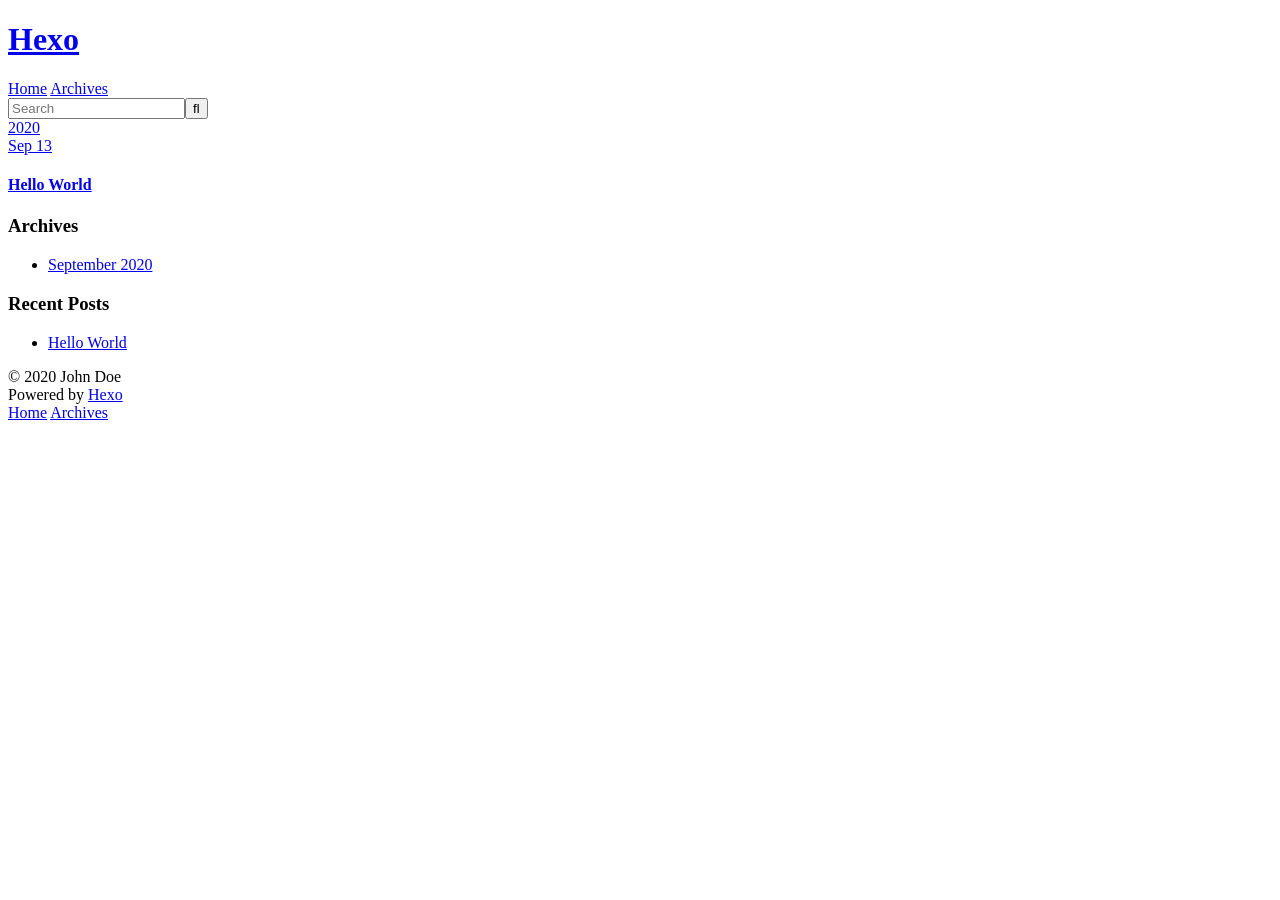
==== archives/index.html @ 61458137 "Site updated: 2020-09-13 05:46:58" ====
<!DOCTYPE html>
<html>
<head>
  <meta charset="utf-8">
  

  
  <title>Archives | Hexo</title>
  <meta name="viewport" content="width=device-width, initial-scale=1, maximum-scale=1">
  <meta property="og:type" content="website">
<meta property="og:title" content="Hexo">
<meta property="og:url" content="http://example.com/archives/index.html">
<meta property="og:site_name" content="Hexo">
<meta property="og:locale" content="en_US">
<meta property="article:author" content="John Doe">
<meta name="twitter:card" content="summary">
  
    <link rel="alternate" href="/atom.xml" title="Hexo" type="application/atom+xml">
  
  
    <link rel="icon" href="/favicon.png">
  
  
    <link href="//fonts.googleapis.com/css?family=Source+Code+Pro" rel="stylesheet" type="text/css">
  
  
<link rel="stylesheet" href="/css/style.css">

<meta name="generator" content="Hexo 5.1.1"></head>

<body>
  <div id="container">
    <div id="wrap">
      <header id="header">
  <div id="banner"></div>
  <div id="header-outer" class="outer">
    <div id="header-title" class="inner">
      <h1 id="logo-wrap">
        <a href="/" id="logo">Hexo</a>
      </h1>
      
    </div>
    <div id="header-inner" class="inner">
      <nav id="main-nav">
        <a id="main-nav-toggle" class="nav-icon"></a>
        
          <a class="main-nav-link" href="/">Home</a>
        
          <a class="main-nav-link" href="/archives">Archives</a>
        
      </nav>
      <nav id="sub-nav">
        
          <a id="nav-rss-link" class="nav-icon" href="/atom.xml" title="RSS Feed"></a>
        
        <a id="nav-search-btn" class="nav-icon" title="Search"></a>
      </nav>
      <div id="search-form-wrap">
        <form action="//google.com/search" method="get" accept-charset="UTF-8" class="search-form"><input type="search" name="q" class="search-form-input" placeholder="Search"><button type="submit" class="search-form-submit">&#xF002;</button><input type="hidden" name="sitesearch" value="http://example.com"></form>
      </div>
    </div>
  </div>
</header>
      <div class="outer">
        <section id="main">
  
  
    
    
      
      
      <section class="archives-wrap">
        <div class="archive-year-wrap">
          <a href="/archives/2020" class="archive-year">2020</a>
        </div>
        <div class="archives">
    
    <article class="archive-article archive-type-post">
  <div class="archive-article-inner">
    <header class="archive-article-header">
      <a href="/2020/09/13/hello-world/" class="archive-article-date">
  <time datetime="2020-09-12T21:19:40.172Z" itemprop="datePublished">Sep 13</time>
</a>
      
  
    <h1 itemprop="name">
      <a class="archive-article-title" href="/2020/09/13/hello-world/">Hello World</a>
    </h1>
  

    </header>
  </div>
</article>
  
  
    </div></section>
  


</section>
        
          <aside id="sidebar">
  
    

  
    

  
    
  
    
  <div class="widget-wrap">
    <h3 class="widget-title">Archives</h3>
    <div class="widget">
      <ul class="archive-list"><li class="archive-list-item"><a class="archive-list-link" href="/archives/2020/09/">September 2020</a></li></ul>
    </div>
  </div>


  
    
  <div class="widget-wrap">
    <h3 class="widget-title">Recent Posts</h3>
    <div class="widget">
      <ul>
        
          <li>
            <a href="/2020/09/13/hello-world/">Hello World</a>
          </li>
        
      </ul>
    </div>
  </div>

  
</aside>
        
      </div>
      <footer id="footer">
  
  <div class="outer">
    <div id="footer-info" class="inner">
      &copy; 2020 John Doe<br>
      Powered by <a href="http://hexo.io/" target="_blank">Hexo</a>
    </div>
  </div>
</footer>
    </div>
    <nav id="mobile-nav">
  
    <a href="/" class="mobile-nav-link">Home</a>
  
    <a href="/archives" class="mobile-nav-link">Archives</a>
  
</nav>
    

<script src="//ajax.googleapis.com/ajax/libs/jquery/2.0.3/jquery.min.js"></script>


  
<link rel="stylesheet" href="/fancybox/jquery.fancybox.css">

  
<script src="/fancybox/jquery.fancybox.pack.js"></script>




<script src="/js/script.js"></script>




  </div>
</body>
</html>
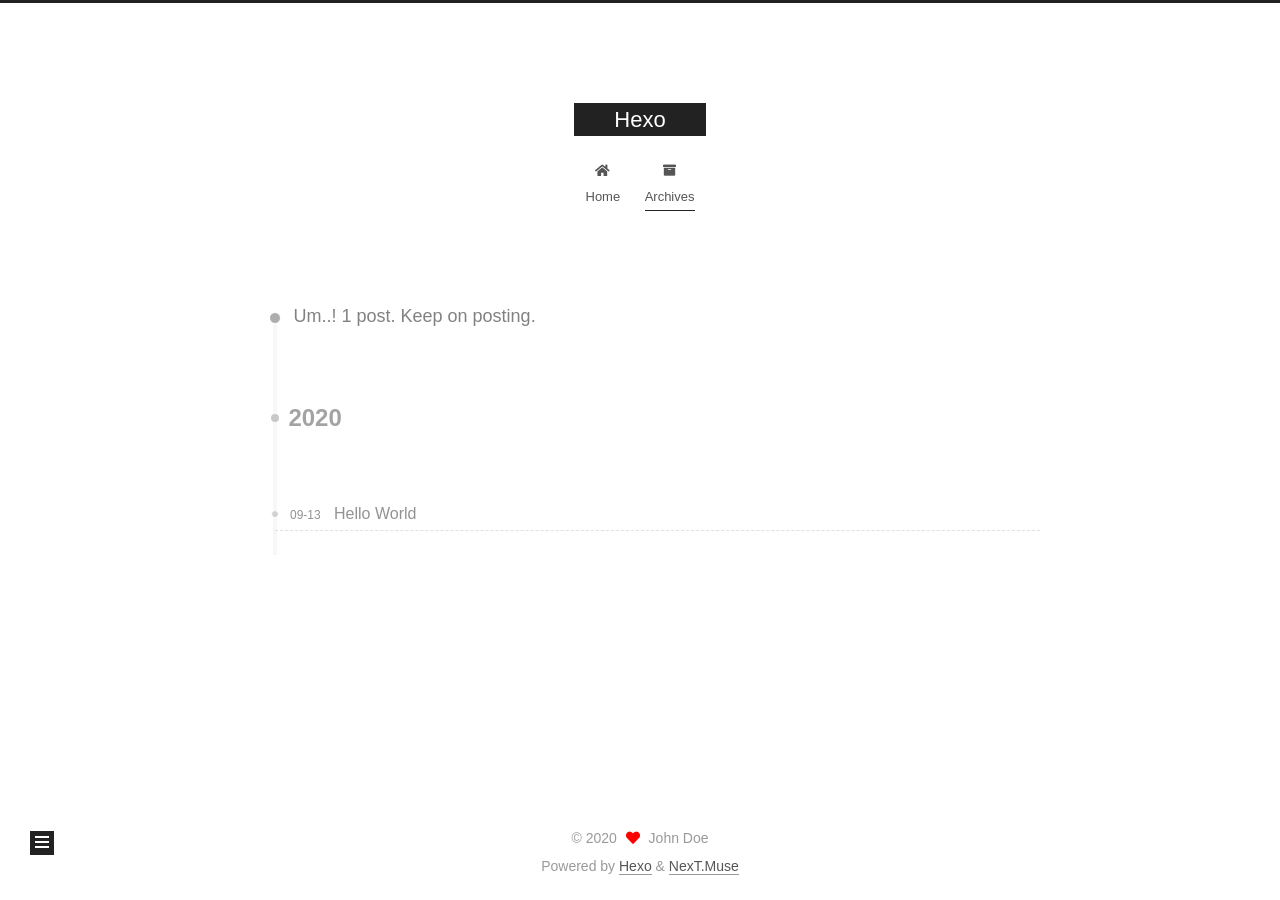
==== commit 4b98bbe3: "Site updated: 2020-09-13 05:57:45" ====
--- a/archives/index.html
+++ b/archives/index.html
@@ -1,178 +1,340 @@
 <!DOCTYPE html>
-<html>
+<html lang="zh-tw">
 <head>
-  <meta charset="utf-8">
-  
-
-  
-  <title>Archives | Hexo</title>
-  <meta name="viewport" content="width=device-width, initial-scale=1, maximum-scale=1">
+  <meta charset="UTF-8">
+<meta name="viewport" content="width=device-width, initial-scale=1, maximum-scale=2">
+<meta name="theme-color" content="#222">
+<meta name="generator" content="Hexo 5.1.1">
+  <link rel="apple-touch-icon" sizes="180x180" href="/images/apple-touch-icon-next.png">
+  <link rel="icon" type="image/png" sizes="32x32" href="/images/favicon-32x32-next.png">
+  <link rel="icon" type="image/png" sizes="16x16" href="/images/favicon-16x16-next.png">
+  <link rel="mask-icon" href="/images/logo.svg" color="#222">
+
+<link rel="stylesheet" href="/css/main.css">
+
+
+<link rel="stylesheet" href="/lib/font-awesome/css/all.min.css">
+
+<script id="hexo-configurations">
+    var NexT = window.NexT || {};
+    var CONFIG = {"hostname":"example.com","root":"/","scheme":"Muse","version":"7.8.0","exturl":false,"sidebar":{"position":"left","display":"post","padding":18,"offset":12,"onmobile":false},"copycode":{"enable":false,"show_result":false,"style":null},"back2top":{"enable":true,"sidebar":false,"scrollpercent":false},"bookmark":{"enable":false,"color":"#222","save":"auto"},"fancybox":false,"mediumzoom":false,"lazyload":false,"pangu":false,"comments":{"style":"tabs","active":null,"storage":true,"lazyload":false,"nav":null},"algolia":{"hits":{"per_page":10},"labels":{"input_placeholder":"Search for Posts","hits_empty":"We didn't find any results for the search: ${query}","hits_stats":"${hits} results found in ${time} ms"}},"localsearch":{"enable":false,"trigger":"auto","top_n_per_article":1,"unescape":false,"preload":false},"motion":{"enable":true,"async":false,"transition":{"post_block":"fadeIn","post_header":"slideDownIn","post_body":"slideDownIn","coll_header":"slideLeftIn","sidebar":"slideUpIn"}}};
+  </script>
+
   <meta property="og:type" content="website">
 <meta property="og:title" content="Hexo">
 <meta property="og:url" content="http://example.com/archives/index.html">
 <meta property="og:site_name" content="Hexo">
-<meta property="og:locale" content="en_US">
+<meta property="og:locale" content="zh_TW">
 <meta property="article:author" content="John Doe">
 <meta name="twitter:card" content="summary">
-  
-    <link rel="alternate" href="/atom.xml" title="Hexo" type="application/atom+xml">
-  
-  
-    <link rel="icon" href="/favicon.png">
-  
-  
-    <link href="//fonts.googleapis.com/css?family=Source+Code+Pro" rel="stylesheet" type="text/css">
-  
-  
-<link rel="stylesheet" href="/css/style.css">
-
-<meta name="generator" content="Hexo 5.1.1"></head>
-
-<body>
-  <div id="container">
-    <div id="wrap">
-      <header id="header">
-  <div id="banner"></div>
-  <div id="header-outer" class="outer">
-    <div id="header-title" class="inner">
-      <h1 id="logo-wrap">
-        <a href="/" id="logo">Hexo</a>
-      </h1>
+
+<link rel="canonical" href="http://example.com/archives/">
+
+
+<script id="page-configurations">
+  // https://hexo.io/docs/variables.html
+  CONFIG.page = {
+    sidebar: "",
+    isHome : false,
+    isPost : false,
+    lang   : 'zh-tw'
+  };
+</script>
+
+  <title>Archive | Hexo</title>
+  
+
+
+
+
+
+
+  <noscript>
+  <style>
+  .use-motion .brand,
+  .use-motion .menu-item,
+  .sidebar-inner,
+  .use-motion .post-block,
+  .use-motion .pagination,
+  .use-motion .comments,
+  .use-motion .post-header,
+  .use-motion .post-body,
+  .use-motion .collection-header { opacity: initial; }
+
+  .use-motion .site-title,
+  .use-motion .site-subtitle {
+    opacity: initial;
+    top: initial;
+  }
+
+  .use-motion .logo-line-before i { left: initial; }
+  .use-motion .logo-line-after i { right: initial; }
+  </style>
+</noscript>
+
+</head>
+
+<body itemscope itemtype="http://schema.org/WebPage">
+  <div class="container use-motion">
+    <div class="headband"></div>
+
+    <header class="header" itemscope itemtype="http://schema.org/WPHeader">
+      <div class="header-inner"><div class="site-brand-container">
+  <div class="site-nav-toggle">
+    <div class="toggle" aria-label="Toggle navigation bar">
+      <span class="toggle-line toggle-line-first"></span>
+      <span class="toggle-line toggle-line-middle"></span>
+      <span class="toggle-line toggle-line-last"></span>
+    </div>
+  </div>
+
+  <div class="site-meta">
+
+    <a href="/" class="brand" rel="start">
+      <span class="logo-line-before"><i></i></span>
+      <h1 class="site-title">Hexo</h1>
+      <span class="logo-line-after"><i></i></span>
+    </a>
+  </div>
+
+  <div class="site-nav-right">
+    <div class="toggle popup-trigger">
+    </div>
+  </div>
+</div>
+
+
+
+
+<nav class="site-nav">
+  <ul id="menu" class="main-menu menu">
+        <li class="menu-item menu-item-home">
+
+    <a href="/" rel="section"><i class="fa fa-home fa-fw"></i>Home</a>
+
+  </li>
+        <li class="menu-item menu-item-archives">
+
+    <a href="/archives/" rel="section"><i class="fa fa-archive fa-fw"></i>Archives</a>
+
+  </li>
+  </ul>
+</nav>
+
+
+
+
+</div>
+    </header>
+
+    
+  <div class="back-to-top">
+    <i class="fa fa-arrow-up"></i>
+    <span>0%</span>
+  </div>
+
+
+    <main class="main">
+      <div class="main-inner">
+        <div class="content-wrap">
+          
+
+          <div class="content archive">
+            
+
+  
+  
+  
+  <div class="post-block">
+    <div class="posts-collapse">
+      <div class="collection-title">
+        <span class="collection-header">Um..! 1 post. Keep on posting.</span>
+      </div>
+
       
-    </div>
-    <div id="header-inner" class="inner">
-      <nav id="main-nav">
-        <a id="main-nav-toggle" class="nav-icon"></a>
+    <div class="collection-year">
+      <span class="collection-header">2020</span>
+    </div>
+
+  <article itemscope itemtype="http://schema.org/Article">
+    <header class="post-header">
+
+      <div class="post-meta">
+        <time itemprop="dateCreated"
+              datetime="2020-09-13T05:19:40+08:00"
+              content="2020-09-13">
+          09-13
+        </time>
+      </div>
+
+      <div class="post-title">
+          <a class="post-title-link" href="/2020/09/13/hello-world/" itemprop="url">
+            <span itemprop="name">Hello World</span>
+          </a>
+      </div>
+
+    </header>
+  </article>
+
+
+    </div>
+  </div>
+  
+  
+  
+
+  
+
+
+
+          </div>
+          
+
+<script>
+  window.addEventListener('tabs:register', () => {
+    let { activeClass } = CONFIG.comments;
+    if (CONFIG.comments.storage) {
+      activeClass = localStorage.getItem('comments_active') || activeClass;
+    }
+    if (activeClass) {
+      let activeTab = document.querySelector(`a[href="#comment-${activeClass}"]`);
+      if (activeTab) {
+        activeTab.click();
+      }
+    }
+  });
+  if (CONFIG.comments.storage) {
+    window.addEventListener('tabs:click', event => {
+      if (!event.target.matches('.tabs-comment .tab-content .tab-pane')) return;
+      let commentClass = event.target.classList[1];
+      localStorage.setItem('comments_active', commentClass);
+    });
+  }
+</script>
+
+        </div>
+          
+  
+  <div class="toggle sidebar-toggle">
+    <span class="toggle-line toggle-line-first"></span>
+    <span class="toggle-line toggle-line-middle"></span>
+    <span class="toggle-line toggle-line-last"></span>
+  </div>
+
+  <aside class="sidebar">
+    <div class="sidebar-inner">
+
+      <ul class="sidebar-nav motion-element">
+        <li class="sidebar-nav-toc">
+          Table of Contents
+        </li>
+        <li class="sidebar-nav-overview">
+          Overview
+        </li>
+      </ul>
+
+      <!--noindex-->
+      <div class="post-toc-wrap sidebar-panel">
+      </div>
+      <!--/noindex-->
+
+      <div class="site-overview-wrap sidebar-panel">
+        <div class="site-author motion-element" itemprop="author" itemscope itemtype="http://schema.org/Person">
+  <p class="site-author-name" itemprop="name">John Doe</p>
+  <div class="site-description" itemprop="description"></div>
+</div>
+<div class="site-state-wrap motion-element">
+  <nav class="site-state">
+      <div class="site-state-item site-state-posts">
+          <a href="/archives/">
         
-          <a class="main-nav-link" href="/">Home</a>
+          <span class="site-state-item-count">1</span>
+          <span class="site-state-item-name">posts</span>
+        </a>
+      </div>
+  </nav>
+</div>
+
+
+
+      </div>
+
+    </div>
+  </aside>
+  <div id="sidebar-dimmer"></div>
+
+
+      </div>
+    </main>
+
+    <footer class="footer">
+      <div class="footer-inner">
         
-          <a class="main-nav-link" href="/archives">Archives</a>
+
         
-      </nav>
-      <nav id="sub-nav">
+
+<div class="copyright">
+  
+  &copy; 
+  <span itemprop="copyrightYear">2020</span>
+  <span class="with-love">
+    <i class="fa fa-heart"></i>
+  </span>
+  <span class="author" itemprop="copyrightHolder">John Doe</span>
+</div>
+  <div class="powered-by">Powered by <a href="https://hexo.io/" class="theme-link" rel="noopener" target="_blank">Hexo</a> & <a href="https://muse.theme-next.org/" class="theme-link" rel="noopener" target="_blank">NexT.Muse</a>
+  </div>
+
         
-          <a id="nav-rss-link" class="nav-icon" href="/atom.xml" title="RSS Feed"></a>
-        
-        <a id="nav-search-btn" class="nav-icon" title="Search"></a>
-      </nav>
-      <div id="search-form-wrap">
-        <form action="//google.com/search" method="get" accept-charset="UTF-8" class="search-form"><input type="search" name="q" class="search-form-input" placeholder="Search"><button type="submit" class="search-form-submit">&#xF002;</button><input type="hidden" name="sitesearch" value="http://example.com"></form>
-      </div>
-    </div>
-  </div>
-</header>
-      <div class="outer">
-        <section id="main">
-  
-  
-    
-    
-      
-      
-      <section class="archives-wrap">
-        <div class="archive-year-wrap">
-          <a href="/archives/2020" class="archive-year">2020</a>
-        </div>
-        <div class="archives">
-    
-    <article class="archive-article archive-type-post">
-  <div class="archive-article-inner">
-    <header class="archive-article-header">
-      <a href="/2020/09/13/hello-world/" class="archive-article-date">
-  <time datetime="2020-09-12T21:19:40.172Z" itemprop="datePublished">Sep 13</time>
-</a>
-      
-  
-    <h1 itemprop="name">
-      <a class="archive-article-title" href="/2020/09/13/hello-world/">Hello World</a>
-    </h1>
-  
-
-    </header>
-  </div>
-</article>
-  
-  
-    </div></section>
-  
-
-
-</section>
-        
-          <aside id="sidebar">
-  
-    
-
-  
-    
-
-  
-    
-  
-    
-  <div class="widget-wrap">
-    <h3 class="widget-title">Archives</h3>
-    <div class="widget">
-      <ul class="archive-list"><li class="archive-list-item"><a class="archive-list-link" href="/archives/2020/09/">September 2020</a></li></ul>
-    </div>
-  </div>
-
-
-  
-    
-  <div class="widget-wrap">
-    <h3 class="widget-title">Recent Posts</h3>
-    <div class="widget">
-      <ul>
-        
-          <li>
-            <a href="/2020/09/13/hello-world/">Hello World</a>
-          </li>
-        
-      </ul>
-    </div>
-  </div>
-
-  
-</aside>
-        
-      </div>
-      <footer id="footer">
-  
-  <div class="outer">
-    <div id="footer-info" class="inner">
-      &copy; 2020 John Doe<br>
-      Powered by <a href="http://hexo.io/" target="_blank">Hexo</a>
-    </div>
-  </div>
-</footer>
-    </div>
-    <nav id="mobile-nav">
-  
-    <a href="/" class="mobile-nav-link">Home</a>
-  
-    <a href="/archives" class="mobile-nav-link">Archives</a>
-  
-</nav>
-    
-
-<script src="//ajax.googleapis.com/ajax/libs/jquery/2.0.3/jquery.min.js"></script>
-
-
-  
-<link rel="stylesheet" href="/fancybox/jquery.fancybox.css">
-
-  
-<script src="/fancybox/jquery.fancybox.pack.js"></script>
-
-
-
-
-<script src="/js/script.js"></script>
-
-
-
-
-  </div>
+
+
+
+
+
+
+
+
+      </div>
+    </footer>
+  </div>
+
+  
+  <script src="/lib/anime.min.js"></script>
+  <script src="/lib/velocity/velocity.min.js"></script>
+  <script src="/lib/velocity/velocity.ui.min.js"></script>
+
+<script src="/js/utils.js"></script>
+
+<script src="/js/motion.js"></script>
+
+
+<script src="/js/schemes/muse.js"></script>
+
+
+<script src="/js/next-boot.js"></script>
+
+
+
+
+  
+
+
+
+
+
+
+
+
+
+
+
+
+
+
+
+  
+
+  
+
 </body>
-</html>+</html>
--- a/css/main.css
+++ b/css/main.css
@@ -0,0 +1,2291 @@
+:root {
+  --body-bg-color: #fff;
+  --content-bg-color: #fff;
+  --card-bg-color: #f5f5f5;
+  --text-color: #555;
+  --blockquote-color: #666;
+  --link-color: #555;
+  --link-hover-color: #222;
+  --brand-color: #fff;
+  --brand-hover-color: #fff;
+  --table-row-odd-bg-color: #f9f9f9;
+  --table-row-hover-bg-color: #f5f5f5;
+  --menu-item-bg-color: #f5f5f5;
+  --btn-default-bg: #222;
+  --btn-default-color: #fff;
+  --btn-default-border-color: #222;
+  --btn-default-hover-bg: #fff;
+  --btn-default-hover-color: #222;
+  --btn-default-hover-border-color: #222;
+}
+html {
+  line-height: 1.15; /* 1 */
+  -webkit-text-size-adjust: 100%; /* 2 */
+}
+body {
+  margin: 0;
+}
+main {
+  display: block;
+}
+h1 {
+  font-size: 2em;
+  margin: 0.67em 0;
+}
+hr {
+  box-sizing: content-box; /* 1 */
+  height: 0; /* 1 */
+  overflow: visible; /* 2 */
+}
+pre {
+  font-family: monospace, monospace; /* 1 */
+  font-size: 1em; /* 2 */
+}
+a {
+  background: transparent;
+}
+abbr[title] {
+  border-bottom: none; /* 1 */
+  text-decoration: underline; /* 2 */
+  text-decoration: underline dotted; /* 2 */
+}
+b,
+strong {
+  font-weight: bolder;
+}
+code,
+kbd,
+samp {
+  font-family: monospace, monospace; /* 1 */
+  font-size: 1em; /* 2 */
+}
+small {
+  font-size: 80%;
+}
+sub,
+sup {
+  font-size: 75%;
+  line-height: 0;
+  position: relative;
+  vertical-align: baseline;
+}
+sub {
+  bottom: -0.25em;
+}
+sup {
+  top: -0.5em;
+}
+img {
+  border-style: none;
+}
+button,
+input,
+optgroup,
+select,
+textarea {
+  font-family: inherit; /* 1 */
+  font-size: 100%; /* 1 */
+  line-height: 1.15; /* 1 */
+  margin: 0; /* 2 */
+}
+button,
+input {
+/* 1 */
+  overflow: visible;
+}
+button,
+select {
+/* 1 */
+  text-transform: none;
+}
+button,
+[type='button'],
+[type='reset'],
+[type='submit'] {
+  -webkit-appearance: button;
+}
+button::-moz-focus-inner,
+[type='button']::-moz-focus-inner,
+[type='reset']::-moz-focus-inner,
+[type='submit']::-moz-focus-inner {
+  border-style: none;
+  padding: 0;
+}
+button:-moz-focusring,
+[type='button']:-moz-focusring,
+[type='reset']:-moz-focusring,
+[type='submit']:-moz-focusring {
+  outline: 1px dotted ButtonText;
+}
+fieldset {
+  padding: 0.35em 0.75em 0.625em;
+}
+legend {
+  box-sizing: border-box; /* 1 */
+  color: inherit; /* 2 */
+  display: table; /* 1 */
+  max-width: 100%; /* 1 */
+  padding: 0; /* 3 */
+  white-space: normal; /* 1 */
+}
+progress {
+  vertical-align: baseline;
+}
+textarea {
+  overflow: auto;
+}
+[type='checkbox'],
+[type='radio'] {
+  box-sizing: border-box; /* 1 */
+  padding: 0; /* 2 */
+}
+[type='number']::-webkit-inner-spin-button,
+[type='number']::-webkit-outer-spin-button {
+  height: auto;
+}
+[type='search'] {
+  outline-offset: -2px; /* 2 */
+  -webkit-appearance: textfield; /* 1 */
+}
+[type='search']::-webkit-search-decoration {
+  -webkit-appearance: none;
+}
+::-webkit-file-upload-button {
+  font: inherit; /* 2 */
+  -webkit-appearance: button; /* 1 */
+}
+details {
+  display: block;
+}
+summary {
+  display: list-item;
+}
+template {
+  display: none;
+}
+[hidden] {
+  display: none;
+}
+::selection {
+  background: #262a30;
+  color: #eee;
+}
+html,
+body {
+  height: 100%;
+}
+body {
+  background: var(--body-bg-color);
+  color: var(--text-color);
+  font-family: 'Lato', "PingFang SC", "Microsoft YaHei", sans-serif;
+  font-size: 1em;
+  line-height: 2;
+}
+@media (max-width: 991px) {
+  body {
+    padding-left: 0 !important;
+    padding-right: 0 !important;
+  }
+}
+h1,
+h2,
+h3,
+h4,
+h5,
+h6 {
+  font-family: 'Lato', "PingFang SC", "Microsoft YaHei", sans-serif;
+  font-weight: bold;
+  line-height: 1.5;
+  margin: 20px 0 15px;
+}
+h1 {
+  font-size: 1.5em;
+}
+h2 {
+  font-size: 1.375em;
+}
+h3 {
+  font-size: 1.25em;
+}
+h4 {
+  font-size: 1.125em;
+}
+h5 {
+  font-size: 1em;
+}
+h6 {
+  font-size: 0.875em;
+}
+p {
+  margin: 0 0 20px 0;
+}
+a,
+span.exturl {
+  border-bottom: 1px solid #999;
+  color: var(--link-color);
+  outline: 0;
+  text-decoration: none;
+  overflow-wrap: break-word;
+  word-wrap: break-word;
+  cursor: pointer;
+}
+a:hover,
+span.exturl:hover {
+  border-bottom-color: var(--link-hover-color);
+  color: var(--link-hover-color);
+}
+iframe,
+img,
+video {
+  display: block;
+  margin-left: auto;
+  margin-right: auto;
+  max-width: 100%;
+}
+hr {
+  background-image: repeating-linear-gradient(-45deg, #ddd, #ddd 4px, transparent 4px, transparent 8px);
+  border: 0;
+  height: 3px;
+  margin: 40px 0;
+}
+blockquote {
+  border-left: 4px solid #ddd;
+  color: var(--blockquote-color);
+  margin: 0;
+  padding: 0 15px;
+}
+blockquote cite::before {
+  content: '-';
+  padding: 0 5px;
+}
+dt {
+  font-weight: bold;
+}
+dd {
+  margin: 0;
+  padding: 0;
+}
+kbd {
+  background-color: #f5f5f5;
+  background-image: linear-gradient(#eee, #fff, #eee);
+  border: 1px solid #ccc;
+  border-radius: 0.2em;
+  box-shadow: 0.1em 0.1em 0.2em rgba(0,0,0,0.1);
+  color: #555;
+  font-family: inherit;
+  padding: 0.1em 0.3em;
+  white-space: nowrap;
+}
+.table-container {
+  overflow: auto;
+}
+table {
+  border-collapse: collapse;
+  border-spacing: 0;
+  font-size: 0.875em;
+  margin: 0 0 20px 0;
+  width: 100%;
+}
+tbody tr:nth-of-type(odd) {
+  background: var(--table-row-odd-bg-color);
+}
+tbody tr:hover {
+  background: var(--table-row-hover-bg-color);
+}
+caption,
+th,
+td {
+  font-weight: normal;
+  padding: 8px;
+  vertical-align: middle;
+}
+th,
+td {
+  border: 1px solid #ddd;
+  border-bottom: 3px solid #ddd;
+}
+th {
+  font-weight: 700;
+  padding-bottom: 10px;
+}
+td {
+  border-bottom-width: 1px;
+}
+.btn {
+  background: var(--btn-default-bg);
+  border: 2px solid var(--btn-default-border-color);
+  border-radius: 0;
+  color: var(--btn-default-color);
+  display: inline-block;
+  font-size: 0.875em;
+  line-height: 2;
+  padding: 0 20px;
+  text-decoration: none;
+  transition-property: background-color;
+  transition-delay: 0s;
+  transition-duration: 0.2s;
+  transition-timing-function: ease-in-out;
+}
+.btn:hover {
+  background: var(--btn-default-hover-bg);
+  border-color: var(--btn-default-hover-border-color);
+  color: var(--btn-default-hover-color);
+}
+.btn + .btn {
+  margin: 0 0 8px 8px;
+}
+.btn .fa-fw {
+  text-align: left;
+  width: 1.285714285714286em;
+}
+.toggle {
+  line-height: 0;
+}
+.toggle .toggle-line {
+  background: #fff;
+  display: inline-block;
+  height: 2px;
+  left: 0;
+  position: relative;
+  top: 0;
+  transition: all 0.4s;
+  vertical-align: top;
+  width: 100%;
+}
+.toggle .toggle-line:not(:first-child) {
+  margin-top: 3px;
+}
+.toggle.toggle-arrow .toggle-line-first {
+  left: 50%;
+  top: 2px;
+  transform: rotate(45deg);
+  width: 50%;
+}
+.toggle.toggle-arrow .toggle-line-middle {
+  left: 2px;
+  width: 90%;
+}
+.toggle.toggle-arrow .toggle-line-last {
+  left: 50%;
+  top: -2px;
+  transform: rotate(-45deg);
+  width: 50%;
+}
+.toggle.toggle-close .toggle-line-first {
+  transform: rotate(-45deg);
+  top: 5px;
+}
+.toggle.toggle-close .toggle-line-middle {
+  opacity: 0;
+}
+.toggle.toggle-close .toggle-line-last {
+  transform: rotate(45deg);
+  top: -5px;
+}
+.highlight,
+pre {
+  background: #f7f7f7;
+  color: #4d4d4c;
+  line-height: 1.6;
+  margin: 0 auto 20px;
+}
+pre,
+code {
+  font-family: consolas, Menlo, monospace, "PingFang SC", "Microsoft YaHei";
+}
+code {
+  background: #eee;
+  border-radius: 3px;
+  color: #555;
+  padding: 2px 4px;
+  overflow-wrap: break-word;
+  word-wrap: break-word;
+}
+.highlight *::selection {
+  background: #d6d6d6;
+}
+.highlight pre {
+  border: 0;
+  margin: 0;
+  padding: 10px 0;
+}
+.highlight table {
+  border: 0;
+  margin: 0;
+  width: auto;
+}
+.highlight td {
+  border: 0;
+  padding: 0;
+}
+.highlight figcaption {
+  background: #eff2f3;
+  color: #4d4d4c;
+  display: flex;
+  font-size: 0.875em;
+  justify-content: space-between;
+  line-height: 1.2;
+  padding: 0.5em;
+}
+.highlight figcaption a {
+  color: #4d4d4c;
+}
+.highlight figcaption a:hover {
+  border-bottom-color: #4d4d4c;
+}
+.highlight .gutter {
+  -moz-user-select: none;
+  -ms-user-select: none;
+  -webkit-user-select: none;
+  user-select: none;
+}
+.highlight .gutter pre {
+  background: #eff2f3;
+  color: #869194;
+  padding-left: 10px;
+  padding-right: 10px;
+  text-align: right;
+}
+.highlight .code pre {
+  background: #f7f7f7;
+  padding-left: 10px;
+  width: 100%;
+}
+.gist table {
+  width: auto;
+}
+.gist table td {
+  border: 0;
+}
+pre {
+  overflow: auto;
+  padding: 10px;
+}
+pre code {
+  background: none;
+  color: #4d4d4c;
+  font-size: 0.875em;
+  padding: 0;
+  text-shadow: none;
+}
+pre .deletion {
+  background: #fdd;
+}
+pre .addition {
+  background: #dfd;
+}
+pre .meta {
+  color: #eab700;
+  -moz-user-select: none;
+  -ms-user-select: none;
+  -webkit-user-select: none;
+  user-select: none;
+}
+pre .comment {
+  color: #8e908c;
+}
+pre .variable,
+pre .attribute,
+pre .tag,
+pre .name,
+pre .regexp,
+pre .ruby .constant,
+pre .xml .tag .title,
+pre .xml .pi,
+pre .xml .doctype,
+pre .html .doctype,
+pre .css .id,
+pre .css .class,
+pre .css .pseudo {
+  color: #c82829;
+}
+pre .number,
+pre .preprocessor,
+pre .built_in,
+pre .builtin-name,
+pre .literal,
+pre .params,
+pre .constant,
+pre .command {
+  color: #f5871f;
+}
+pre .ruby .class .title,
+pre .css .rules .attribute,
+pre .string,
+pre .symbol,
+pre .value,
+pre .inheritance,
+pre .header,
+pre .ruby .symbol,
+pre .xml .cdata,
+pre .special,
+pre .formula {
+  color: #718c00;
+}
+pre .title,
+pre .css .hexcolor {
+  color: #3e999f;
+}
+pre .function,
+pre .python .decorator,
+pre .python .title,
+pre .ruby .function .title,
+pre .ruby .title .keyword,
+pre .perl .sub,
+pre .javascript .title,
+pre .coffeescript .title {
+  color: #4271ae;
+}
+pre .keyword,
+pre .javascript .function {
+  color: #8959a8;
+}
+.blockquote-center {
+  border-left: none;
+  margin: 40px 0;
+  padding: 0;
+  position: relative;
+  text-align: center;
+}
+.blockquote-center .fa {
+  display: block;
+  opacity: 0.6;
+  position: absolute;
+  width: 100%;
+}
+.blockquote-center .fa-quote-left {
+  border-top: 1px solid #ccc;
+  text-align: left;
+  top: -20px;
+}
+.blockquote-center .fa-quote-right {
+  border-bottom: 1px solid #ccc;
+  text-align: right;
+  bottom: -20px;
+}
+.blockquote-center p,
+.blockquote-center div {
+  text-align: center;
+}
+.post-body .group-picture img {
+  margin: 0 auto;
+  padding: 0 3px;
+}
+.group-picture-row {
+  margin-bottom: 6px;
+  overflow: hidden;
+}
+.group-picture-column {
+  float: left;
+  margin-bottom: 10px;
+}
+.post-body .label {
+  color: #555;
+  display: inline;
+  padding: 0 2px;
+}
+.post-body .label.default {
+  background: #f0f0f0;
+}
+.post-body .label.primary {
+  background: #efe6f7;
+}
+.post-body .label.info {
+  background: #e5f2f8;
+}
+.post-body .label.success {
+  background: #e7f4e9;
+}
+.post-body .label.warning {
+  background: #fcf6e1;
+}
+.post-body .label.danger {
+  background: #fae8eb;
+}
+.post-body .tabs {
+  margin-bottom: 20px;
+}
+.post-body .tabs,
+.tabs-comment {
+  display: block;
+  padding-top: 10px;
+  position: relative;
+}
+.post-body .tabs ul.nav-tabs,
+.tabs-comment ul.nav-tabs {
+  display: flex;
+  flex-wrap: wrap;
+  margin: 0;
+  margin-bottom: -1px;
+  padding: 0;
+}
+@media (max-width: 413px) {
+  .post-body .tabs ul.nav-tabs,
+  .tabs-comment ul.nav-tabs {
+    display: block;
+    margin-bottom: 5px;
+  }
+}
+.post-body .tabs ul.nav-tabs li.tab,
+.tabs-comment ul.nav-tabs li.tab {
+  border-bottom: 1px solid #ddd;
+  border-left: 1px solid transparent;
+  border-right: 1px solid transparent;
+  border-top: 3px solid transparent;
+  flex-grow: 1;
+  list-style-type: none;
+  border-radius: 0 0 0 0;
+}
+@media (max-width: 413px) {
+  .post-body .tabs ul.nav-tabs li.tab,
+  .tabs-comment ul.nav-tabs li.tab {
+    border-bottom: 1px solid transparent;
+    border-left: 3px solid transparent;
+    border-right: 1px solid transparent;
+    border-top: 1px solid transparent;
+  }
+}
+@media (max-width: 413px) {
+  .post-body .tabs ul.nav-tabs li.tab,
+  .tabs-comment ul.nav-tabs li.tab {
+    border-radius: 0;
+  }
+}
+.post-body .tabs ul.nav-tabs li.tab a,
+.tabs-comment ul.nav-tabs li.tab a {
+  border-bottom: initial;
+  display: block;
+  line-height: 1.8;
+  outline: 0;
+  padding: 0.25em 0.75em;
+  text-align: center;
+  transition-delay: 0s;
+  transition-duration: 0.2s;
+  transition-timing-function: ease-out;
+}
+.post-body .tabs ul.nav-tabs li.tab a i,
+.tabs-comment ul.nav-tabs li.tab a i {
+  width: 1.285714285714286em;
+}
+.post-body .tabs ul.nav-tabs li.tab.active,
+.tabs-comment ul.nav-tabs li.tab.active {
+  border-bottom: 1px solid transparent;
+  border-left: 1px solid #ddd;
+  border-right: 1px solid #ddd;
+  border-top: 3px solid #fc6423;
+}
+@media (max-width: 413px) {
+  .post-body .tabs ul.nav-tabs li.tab.active,
+  .tabs-comment ul.nav-tabs li.tab.active {
+    border-bottom: 1px solid #ddd;
+    border-left: 3px solid #fc6423;
+    border-right: 1px solid #ddd;
+    border-top: 1px solid #ddd;
+  }
+}
+.post-body .tabs ul.nav-tabs li.tab.active a,
+.tabs-comment ul.nav-tabs li.tab.active a {
+  color: var(--link-color);
+  cursor: default;
+}
+.post-body .tabs .tab-content .tab-pane,
+.tabs-comment .tab-content .tab-pane {
+  border: 1px solid #ddd;
+  border-top: 0;
+  padding: 20px 20px 0 20px;
+  border-radius: 0;
+}
+.post-body .tabs .tab-content .tab-pane:not(.active),
+.tabs-comment .tab-content .tab-pane:not(.active) {
+  display: none;
+}
+.post-body .tabs .tab-content .tab-pane.active,
+.tabs-comment .tab-content .tab-pane.active {
+  display: block;
+}
+.post-body .tabs .tab-content .tab-pane.active:nth-of-type(1),
+.tabs-comment .tab-content .tab-pane.active:nth-of-type(1) {
+  border-radius: 0 0 0 0;
+}
+@media (max-width: 413px) {
+  .post-body .tabs .tab-content .tab-pane.active:nth-of-type(1),
+  .tabs-comment .tab-content .tab-pane.active:nth-of-type(1) {
+    border-radius: 0;
+  }
+}
+.post-body .note {
+  border-radius: 3px;
+  margin-bottom: 20px;
+  padding: 1em;
+  position: relative;
+  border: 1px solid #eee;
+  border-left-width: 5px;
+}
+.post-body .note h2,
+.post-body .note h3,
+.post-body .note h4,
+.post-body .note h5,
+.post-body .note h6 {
+  margin-top: 0;
+  border-bottom: initial;
+  margin-bottom: 0;
+  padding-top: 0;
+}
+.post-body .note p:first-child,
+.post-body .note ul:first-child,
+.post-body .note ol:first-child,
+.post-body .note table:first-child,
+.post-body .note pre:first-child,
+.post-body .note blockquote:first-child,
+.post-body .note img:first-child {
+  margin-top: 0;
+}
+.post-body .note p:last-child,
+.post-body .note ul:last-child,
+.post-body .note ol:last-child,
+.post-body .note table:last-child,
+.post-body .note pre:last-child,
+.post-body .note blockquote:last-child,
+.post-body .note img:last-child {
+  margin-bottom: 0;
+}
+.post-body .note.default {
+  border-left-color: #777;
+}
+.post-body .note.default h2,
+.post-body .note.default h3,
+.post-body .note.default h4,
+.post-body .note.default h5,
+.post-body .note.default h6 {
+  color: #777;
+}
+.post-body .note.primary {
+  border-left-color: #6f42c1;
+}
+.post-body .note.primary h2,
+.post-body .note.primary h3,
+.post-body .note.primary h4,
+.post-body .note.primary h5,
+.post-body .note.primary h6 {
+  color: #6f42c1;
+}
+.post-body .note.info {
+  border-left-color: #428bca;
+}
+.post-body .note.info h2,
+.post-body .note.info h3,
+.post-body .note.info h4,
+.post-body .note.info h5,
+.post-body .note.info h6 {
+  color: #428bca;
+}
+.post-body .note.success {
+  border-left-color: #5cb85c;
+}
+.post-body .note.success h2,
+.post-body .note.success h3,
+.post-body .note.success h4,
+.post-body .note.success h5,
+.post-body .note.success h6 {
+  color: #5cb85c;
+}
+.post-body .note.warning {
+  border-left-color: #f0ad4e;
+}
+.post-body .note.warning h2,
+.post-body .note.warning h3,
+.post-body .note.warning h4,
+.post-body .note.warning h5,
+.post-body .note.warning h6 {
+  color: #f0ad4e;
+}
+.post-body .note.danger {
+  border-left-color: #d9534f;
+}
+.post-body .note.danger h2,
+.post-body .note.danger h3,
+.post-body .note.danger h4,
+.post-body .note.danger h5,
+.post-body .note.danger h6 {
+  color: #d9534f;
+}
+.pagination .prev,
+.pagination .next,
+.pagination .page-number,
+.pagination .space {
+  display: inline-block;
+  margin: 0 10px;
+  padding: 0 11px;
+  position: relative;
+  top: -1px;
+}
+@media (max-width: 767px) {
+  .pagination .prev,
+  .pagination .next,
+  .pagination .page-number,
+  .pagination .space {
+    margin: 0 5px;
+  }
+}
+.pagination {
+  border-top: 1px solid #eee;
+  margin: 120px 0 0;
+  text-align: center;
+}
+.pagination .prev,
+.pagination .next,
+.pagination .page-number {
+  border-bottom: 0;
+  border-top: 1px solid #eee;
+  transition-property: border-color;
+  transition-delay: 0s;
+  transition-duration: 0.2s;
+  transition-timing-function: ease-in-out;
+}
+.pagination .prev:hover,
+.pagination .next:hover,
+.pagination .page-number:hover {
+  border-top-color: #222;
+}
+.pagination .space {
+  margin: 0;
+  padding: 0;
+}
+.pagination .prev {
+  margin-left: 0;
+}
+.pagination .next {
+  margin-right: 0;
+}
+.pagination .page-number.current {
+  background: #ccc;
+  border-top-color: #ccc;
+  color: #fff;
+}
+@media (max-width: 767px) {
+  .pagination {
+    border-top: none;
+  }
+  .pagination .prev,
+  .pagination .next,
+  .pagination .page-number {
+    border-bottom: 1px solid #eee;
+    border-top: 0;
+    margin-bottom: 10px;
+    padding: 0 10px;
+  }
+  .pagination .prev:hover,
+  .pagination .next:hover,
+  .pagination .page-number:hover {
+    border-bottom-color: #222;
+  }
+}
+.comments {
+  margin-top: 60px;
+  overflow: hidden;
+}
+.comment-button-group {
+  display: flex;
+  flex-wrap: wrap-reverse;
+  justify-content: center;
+  margin: 1em 0;
+}
+.comment-button-group .comment-button {
+  margin: 0.1em 0.2em;
+}
+.comment-button-group .comment-button.active {
+  background: var(--btn-default-hover-bg);
+  border-color: var(--btn-default-hover-border-color);
+  color: var(--btn-default-hover-color);
+}
+.comment-position {
+  display: none;
+}
+.comment-position.active {
+  display: block;
+}
+.tabs-comment {
+  background: var(--content-bg-color);
+  margin-top: 4em;
+  padding-top: 0;
+}
+.tabs-comment .comments {
+  border: 0;
+  box-shadow: none;
+  margin-top: 0;
+  padding-top: 0;
+}
+.container {
+  min-height: 100%;
+  position: relative;
+}
+.main-inner {
+  margin: 0 auto;
+  width: 700px;
+}
+@media (min-width: 1200px) {
+  .main-inner {
+    width: 800px;
+  }
+}
+@media (min-width: 1600px) {
+  .main-inner {
+    width: 900px;
+  }
+}
+@media (max-width: 767px) {
+  .content-wrap {
+    padding: 0 20px;
+  }
+}
+.header {
+  background: transparent;
+}
+.header-inner {
+  margin: 0 auto;
+  width: 700px;
+}
+@media (min-width: 1200px) {
+  .header-inner {
+    width: 800px;
+  }
+}
+@media (min-width: 1600px) {
+  .header-inner {
+    width: 900px;
+  }
+}
+.site-brand-container {
+  display: flex;
+  flex-shrink: 0;
+  padding: 0 10px;
+}
+.headband {
+  background: #222;
+  height: 3px;
+}
+.site-meta {
+  flex-grow: 1;
+  text-align: center;
+}
+@media (max-width: 767px) {
+  .site-meta {
+    text-align: center;
+  }
+}
+.brand {
+  border-bottom: none;
+  color: var(--brand-color);
+  display: inline-block;
+  line-height: 1.375em;
+  padding: 0 40px;
+  position: relative;
+}
+.brand:hover {
+  color: var(--brand-hover-color);
+}
+.site-title {
+  font-family: 'Lato', "PingFang SC", "Microsoft YaHei", sans-serif;
+  font-size: 1.375em;
+  font-weight: normal;
+  margin: 0;
+}
+.site-subtitle {
+  color: #999;
+  font-size: 0.8125em;
+  margin: 10px 0;
+}
+.use-motion .brand {
+  opacity: 0;
+}
+.use-motion .site-title,
+.use-motion .site-subtitle,
+.use-motion .custom-logo-image {
+  opacity: 0;
+  position: relative;
+  top: -10px;
+}
+.site-nav-toggle,
+.site-nav-right {
+  display: none;
+}
+@media (max-width: 767px) {
+  .site-nav-toggle,
+  .site-nav-right {
+    display: flex;
+    flex-direction: column;
+    justify-content: center;
+  }
+}
+.site-nav-toggle .toggle,
+.site-nav-right .toggle {
+  color: var(--text-color);
+  padding: 10px;
+  width: 22px;
+}
+.site-nav-toggle .toggle .toggle-line,
+.site-nav-right .toggle .toggle-line {
+  background: var(--text-color);
+  border-radius: 1px;
+}
+.site-nav {
+  display: block;
+}
+@media (max-width: 767px) {
+  .site-nav {
+    clear: both;
+    display: none;
+  }
+}
+.site-nav.site-nav-on {
+  display: block;
+}
+.menu {
+  margin-top: 20px;
+  padding-left: 0;
+  text-align: center;
+}
+.menu-item {
+  display: inline-block;
+  list-style: none;
+  margin: 0 10px;
+}
+@media (max-width: 767px) {
+  .menu-item {
+    display: block;
+    margin-top: 10px;
+  }
+  .menu-item.menu-item-search {
+    display: none;
+  }
+}
+.menu-item a,
+.menu-item span.exturl {
+  border-bottom: 0;
+  display: block;
+  font-size: 0.8125em;
+  transition-property: border-color;
+  transition-delay: 0s;
+  transition-duration: 0.2s;
+  transition-timing-function: ease-in-out;
+}
+@media (hover: none) {
+  .menu-item a:hover,
+  .menu-item span.exturl:hover {
+    border-bottom-color: transparent !important;
+  }
+}
+.menu-item .fa,
+.menu-item .fab,
+.menu-item .far,
+.menu-item .fas {
+  margin-right: 8px;
+}
+.menu-item .badge {
+  display: inline-block;
+  font-weight: bold;
+  line-height: 1;
+  margin-left: 0.35em;
+  margin-top: 0.35em;
+  text-align: center;
+  white-space: nowrap;
+}
+@media (max-width: 767px) {
+  .menu-item .badge {
+    float: right;
+    margin-left: 0;
+  }
+}
+.menu-item-active a,
+.menu .menu-item a:hover,
+.menu .menu-item span.exturl:hover {
+  background: var(--menu-item-bg-color);
+}
+.use-motion .menu-item {
+  opacity: 0;
+}
+.sidebar {
+  background: #222;
+  bottom: 0;
+  box-shadow: inset 0 2px 6px #000;
+  position: fixed;
+  top: 0;
+}
+@media (max-width: 991px) {
+  .sidebar {
+    display: none;
+  }
+}
+.sidebar-inner {
+  color: #999;
+  padding: 18px 10px;
+  text-align: center;
+}
+.cc-license {
+  margin-top: 10px;
+  text-align: center;
+}
+.cc-license .cc-opacity {
+  border-bottom: none;
+  opacity: 0.7;
+}
+.cc-license .cc-opacity:hover {
+  opacity: 0.9;
+}
+.cc-license img {
+  display: inline-block;
+}
+.site-author-image {
+  border: 2px solid #333;
+  display: block;
+  margin: 0 auto;
+  max-width: 96px;
+  padding: 2px;
+}
+.site-author-name {
+  color: #f5f5f5;
+  font-weight: normal;
+  margin: 5px 0 0;
+  text-align: center;
+}
+.site-description {
+  color: #999;
+  font-size: 1em;
+  margin-top: 5px;
+  text-align: center;
+}
+.links-of-author {
+  margin-top: 15px;
+}
+.links-of-author a,
+.links-of-author span.exturl {
+  border-bottom-color: #555;
+  display: inline-block;
+  font-size: 0.8125em;
+  margin-bottom: 10px;
+  margin-right: 10px;
+  vertical-align: middle;
+}
+.links-of-author a::before,
+.links-of-author span.exturl::before {
+  background: #ff444b;
+  border-radius: 50%;
+  content: ' ';
+  display: inline-block;
+  height: 4px;
+  margin-right: 3px;
+  vertical-align: middle;
+  width: 4px;
+}
+.sidebar-button {
+  margin-top: 15px;
+}
+.sidebar-button a {
+  border: 1px solid #fc6423;
+  border-radius: 4px;
+  color: #fc6423;
+  display: inline-block;
+  padding: 0 15px;
+}
+.sidebar-button a .fa,
+.sidebar-button a .fab,
+.sidebar-button a .far,
+.sidebar-button a .fas {
+  margin-right: 5px;
+}
+.sidebar-button a:hover {
+  background: #fc6423;
+  border: 1px solid #fc6423;
+  color: #fff;
+}
+.sidebar-button a:hover .fa,
+.sidebar-button a:hover .fab,
+.sidebar-button a:hover .far,
+.sidebar-button a:hover .fas {
+  color: #fff;
+}
+.links-of-blogroll {
+  font-size: 0.8125em;
+  margin-top: 10px;
+}
+.links-of-blogroll-title {
+  font-size: 0.875em;
+  font-weight: 600;
+  margin-top: 0;
+}
+.links-of-blogroll-list {
+  list-style: none;
+  margin: 0;
+  padding: 0;
+}
+#sidebar-dimmer {
+  display: none;
+}
+@media (max-width: 767px) {
+  #sidebar-dimmer {
+    background: #000;
+    display: block;
+    height: 100%;
+    left: 100%;
+    opacity: 0;
+    position: fixed;
+    top: 0;
+    width: 100%;
+    z-index: 1100;
+  }
+  .sidebar-active + #sidebar-dimmer {
+    opacity: 0.7;
+    transform: translateX(-100%);
+    transition: opacity 0.5s;
+  }
+}
+.sidebar-nav {
+  margin: 0;
+  padding-bottom: 20px;
+  padding-left: 0;
+}
+.sidebar-nav li {
+  border-bottom: 1px solid transparent;
+  color: #666;
+  cursor: pointer;
+  display: inline-block;
+  font-size: 0.875em;
+}
+.sidebar-nav li.sidebar-nav-overview {
+  margin-left: 10px;
+}
+.sidebar-nav li:hover {
+  color: #f5f5f5;
+}
+.sidebar-nav .sidebar-nav-active {
+  border-bottom-color: #87daff;
+  color: #87daff;
+}
+.sidebar-nav .sidebar-nav-active:hover {
+  color: #87daff;
+}
+.sidebar-panel {
+  display: none;
+  overflow-x: hidden;
+  overflow-y: auto;
+}
+.sidebar-panel-active {
+  display: block;
+}
+.sidebar-toggle {
+  background: #222;
+  bottom: 45px;
+  cursor: pointer;
+  height: 14px;
+  left: 30px;
+  padding: 5px;
+  position: fixed;
+  width: 14px;
+  z-index: 1300;
+}
+@media (max-width: 991px) {
+  .sidebar-toggle {
+    left: 20px;
+    opacity: 0.8;
+    display: none;
+  }
+}
+.sidebar-toggle:hover .toggle-line {
+  background: #87daff;
+}
+.post-toc {
+  font-size: 0.875em;
+}
+.post-toc ol {
+  list-style: none;
+  margin: 0;
+  padding: 0 2px 5px 10px;
+  text-align: left;
+}
+.post-toc ol > ol {
+  padding-left: 0;
+}
+.post-toc ol a {
+  transition-property: all;
+  transition-delay: 0s;
+  transition-duration: 0.2s;
+  transition-timing-function: ease-in-out;
+}
+.post-toc .nav-item {
+  line-height: 1.8;
+  overflow: hidden;
+  text-overflow: ellipsis;
+  white-space: nowrap;
+}
+.post-toc .nav .nav-child {
+  display: none;
+}
+.post-toc .nav .active > .nav-child {
+  display: block;
+}
+.post-toc .nav .active-current > .nav-child {
+  display: block;
+}
+.post-toc .nav .active-current > .nav-child > .nav-item {
+  display: block;
+}
+.post-toc .nav .active > a {
+  border-bottom-color: #87daff;
+  color: #87daff;
+}
+.post-toc .nav .active-current > a {
+  color: #87daff;
+}
+.post-toc .nav .active-current > a:hover {
+  color: #87daff;
+}
+.site-state {
+  display: flex;
+  justify-content: center;
+  line-height: 1.4;
+  margin-top: 10px;
+  overflow: hidden;
+  text-align: center;
+  white-space: nowrap;
+}
+.site-state-item {
+  padding: 0 15px;
+}
+.site-state-item:not(:first-child) {
+  border-left: 1px solid #333;
+}
+.site-state-item a {
+  border-bottom: none;
+}
+.site-state-item-count {
+  display: block;
+  font-size: 1.25em;
+  font-weight: 600;
+  text-align: center;
+}
+.site-state-item-name {
+  color: inherit;
+  font-size: 0.875em;
+}
+.footer {
+  color: #999;
+  font-size: 0.875em;
+  padding: 20px 0;
+}
+.footer.footer-fixed {
+  bottom: 0;
+  left: 0;
+  position: absolute;
+  right: 0;
+}
+.footer-inner {
+  box-sizing: border-box;
+  margin: 0 auto;
+  text-align: center;
+  width: 700px;
+}
+@media (min-width: 1200px) {
+  .footer-inner {
+    width: 800px;
+  }
+}
+@media (min-width: 1600px) {
+  .footer-inner {
+    width: 900px;
+  }
+}
+.languages {
+  display: inline-block;
+  font-size: 1.125em;
+  position: relative;
+}
+.languages .lang-select-label span {
+  margin: 0 0.5em;
+}
+.languages .lang-select {
+  height: 100%;
+  left: 0;
+  opacity: 0;
+  position: absolute;
+  top: 0;
+  width: 100%;
+}
+.with-love {
+  color: #ff0000;
+  display: inline-block;
+  margin: 0 5px;
+}
+.powered-by,
+.theme-info {
+  display: inline-block;
+}
+@-moz-keyframes iconAnimate {
+  0%, 100% {
+    transform: scale(1);
+  }
+  10%, 30% {
+    transform: scale(0.9);
+  }
+  20%, 40%, 60%, 80% {
+    transform: scale(1.1);
+  }
+  50%, 70% {
+    transform: scale(1.1);
+  }
+}
+@-webkit-keyframes iconAnimate {
+  0%, 100% {
+    transform: scale(1);
+  }
+  10%, 30% {
+    transform: scale(0.9);
+  }
+  20%, 40%, 60%, 80% {
+    transform: scale(1.1);
+  }
+  50%, 70% {
+    transform: scale(1.1);
+  }
+}
+@-o-keyframes iconAnimate {
+  0%, 100% {
+    transform: scale(1);
+  }
+  10%, 30% {
+    transform: scale(0.9);
+  }
+  20%, 40%, 60%, 80% {
+    transform: scale(1.1);
+  }
+  50%, 70% {
+    transform: scale(1.1);
+  }
+}
+@keyframes iconAnimate {
+  0%, 100% {
+    transform: scale(1);
+  }
+  10%, 30% {
+    transform: scale(0.9);
+  }
+  20%, 40%, 60%, 80% {
+    transform: scale(1.1);
+  }
+  50%, 70% {
+    transform: scale(1.1);
+  }
+}
+.back-to-top {
+  font-size: 12px;
+  text-align: center;
+  transition-delay: 0s;
+  transition-duration: 0.2s;
+  transition-timing-function: ease-in-out;
+}
+.back-to-top {
+  background: #222;
+  bottom: -100px;
+  box-sizing: border-box;
+  color: #fff;
+  cursor: pointer;
+  left: 30px;
+  opacity: 1;
+  padding: 0 6px;
+  position: fixed;
+  transition-property: bottom;
+  z-index: 1300;
+  width: 24px;
+}
+.back-to-top span {
+  display: none;
+}
+.back-to-top:hover {
+  color: #87daff;
+}
+.back-to-top.back-to-top-on {
+  bottom: 19px;
+}
+@media (max-width: 991px) {
+  .back-to-top {
+    left: 20px;
+    opacity: 0.8;
+  }
+}
+.post-body {
+  font-family: 'Lato', "PingFang SC", "Microsoft YaHei", sans-serif;
+  overflow-wrap: break-word;
+  word-wrap: break-word;
+}
+@media (min-width: 1200px) {
+  .post-body {
+    font-size: 1.125em;
+  }
+}
+.post-body .exturl .fa {
+  font-size: 0.875em;
+  margin-left: 4px;
+}
+.post-body .image-caption,
+.post-body .figure .caption {
+  color: #999;
+  font-size: 0.875em;
+  font-weight: bold;
+  line-height: 1;
+  margin: -20px auto 15px;
+  text-align: center;
+}
+.post-sticky-flag {
+  display: inline-block;
+  transform: rotate(30deg);
+}
+.post-button {
+  margin-top: 40px;
+  text-align: center;
+}
+.use-motion .post-block,
+.use-motion .pagination,
+.use-motion .comments {
+  opacity: 0;
+}
+.use-motion .post-header {
+  opacity: 0;
+}
+.use-motion .post-body {
+  opacity: 0;
+}
+.use-motion .collection-header {
+  opacity: 0;
+}
+.posts-collapse {
+  margin-left: 35px;
+  position: relative;
+}
+@media (max-width: 767px) {
+  .posts-collapse {
+    margin-left: 0px;
+    margin-right: 0px;
+  }
+}
+.posts-collapse .collection-title {
+  font-size: 1.125em;
+  position: relative;
+}
+.posts-collapse .collection-title::before {
+  background: #999;
+  border: 1px solid #fff;
+  border-radius: 50%;
+  content: ' ';
+  height: 10px;
+  left: 0;
+  margin-left: -6px;
+  margin-top: -4px;
+  position: absolute;
+  top: 50%;
+  width: 10px;
+}
+.posts-collapse .collection-year {
+  font-size: 1.5em;
+  font-weight: bold;
+  margin: 60px 0;
+  position: relative;
+}
+.posts-collapse .collection-year::before {
+  background: #bbb;
+  border-radius: 50%;
+  content: ' ';
+  height: 8px;
+  left: 0;
+  margin-left: -4px;
+  margin-top: -4px;
+  position: absolute;
+  top: 50%;
+  width: 8px;
+}
+.posts-collapse .collection-header {
+  display: block;
+  margin: 0 0 0 20px;
+}
+.posts-collapse .collection-header small {
+  color: #bbb;
+  margin-left: 5px;
+}
+.posts-collapse .post-header {
+  border-bottom: 1px dashed #ccc;
+  margin: 30px 0;
+  padding-left: 15px;
+  position: relative;
+  transition-property: border;
+  transition-delay: 0s;
+  transition-duration: 0.2s;
+  transition-timing-function: ease-in-out;
+}
+.posts-collapse .post-header::before {
+  background: #bbb;
+  border: 1px solid #fff;
+  border-radius: 50%;
+  content: ' ';
+  height: 6px;
+  left: 0;
+  margin-left: -4px;
+  position: absolute;
+  top: 0.75em;
+  transition-property: background;
+  width: 6px;
+  transition-delay: 0s;
+  transition-duration: 0.2s;
+  transition-timing-function: ease-in-out;
+}
+.posts-collapse .post-header:hover {
+  border-bottom-color: #666;
+}
+.posts-collapse .post-header:hover::before {
+  background: #222;
+}
+.posts-collapse .post-meta {
+  display: inline;
+  font-size: 0.75em;
+  margin-right: 10px;
+}
+.posts-collapse .post-title {
+  display: inline;
+}
+.posts-collapse .post-title a,
+.posts-collapse .post-title span.exturl {
+  border-bottom: none;
+  color: var(--link-color);
+}
+.posts-collapse .post-title .fa-external-link-alt {
+  font-size: 0.875em;
+  margin-left: 5px;
+}
+.posts-collapse::before {
+  background: #f5f5f5;
+  content: ' ';
+  height: 100%;
+  left: 0;
+  margin-left: -2px;
+  position: absolute;
+  top: 1.25em;
+  width: 4px;
+}
+.post-eof {
+  background: #ccc;
+  height: 1px;
+  margin: 80px auto 60px;
+  text-align: center;
+  width: 8%;
+}
+.post-block:last-of-type .post-eof {
+  display: none;
+}
+.content {
+  padding-top: 40px;
+}
+@media (min-width: 992px) {
+  .post-body {
+    text-align: justify;
+  }
+}
+@media (max-width: 991px) {
+  .post-body {
+    text-align: justify;
+  }
+}
+.post-body h1,
+.post-body h2,
+.post-body h3,
+.post-body h4,
+.post-body h5,
+.post-body h6 {
+  padding-top: 10px;
+}
+.post-body h1 .header-anchor,
+.post-body h2 .header-anchor,
+.post-body h3 .header-anchor,
+.post-body h4 .header-anchor,
+.post-body h5 .header-anchor,
+.post-body h6 .header-anchor {
+  border-bottom-style: none;
+  color: #ccc;
+  float: right;
+  margin-left: 10px;
+  visibility: hidden;
+}
+.post-body h1 .header-anchor:hover,
+.post-body h2 .header-anchor:hover,
+.post-body h3 .header-anchor:hover,
+.post-body h4 .header-anchor:hover,
+.post-body h5 .header-anchor:hover,
+.post-body h6 .header-anchor:hover {
+  color: inherit;
+}
+.post-body h1:hover .header-anchor,
+.post-body h2:hover .header-anchor,
+.post-body h3:hover .header-anchor,
+.post-body h4:hover .header-anchor,
+.post-body h5:hover .header-anchor,
+.post-body h6:hover .header-anchor {
+  visibility: visible;
+}
+.post-body iframe,
+.post-body img,
+.post-body video {
+  margin-bottom: 20px;
+}
+.post-body .video-container {
+  height: 0;
+  margin-bottom: 20px;
+  overflow: hidden;
+  padding-top: 75%;
+  position: relative;
+  width: 100%;
+}
+.post-body .video-container iframe,
+.post-body .video-container object,
+.post-body .video-container embed {
+  height: 100%;
+  left: 0;
+  margin: 0;
+  position: absolute;
+  top: 0;
+  width: 100%;
+}
+.post-gallery {
+  align-items: center;
+  display: grid;
+  grid-gap: 10px;
+  grid-template-columns: 1fr 1fr 1fr;
+  margin-bottom: 20px;
+}
+@media (max-width: 767px) {
+  .post-gallery {
+    grid-template-columns: 1fr 1fr;
+  }
+}
+.post-gallery a {
+  border: 0;
+}
+.post-gallery img {
+  margin: 0;
+}
+.posts-expand .post-header {
+  font-size: 1.125em;
+}
+.posts-expand .post-title {
+  font-size: 1.5em;
+  font-weight: normal;
+  margin: initial;
+  text-align: center;
+  overflow-wrap: break-word;
+  word-wrap: break-word;
+}
+.posts-expand .post-title-link {
+  border-bottom: none;
+  color: var(--link-color);
+  display: inline-block;
+  position: relative;
+  vertical-align: top;
+}
+.posts-expand .post-title-link::before {
+  background: var(--link-color);
+  bottom: 0;
+  content: '';
+  height: 2px;
+  left: 0;
+  position: absolute;
+  transform: scaleX(0);
+  visibility: hidden;
+  width: 100%;
+  transition-delay: 0s;
+  transition-duration: 0.2s;
+  transition-timing-function: ease-in-out;
+}
+.posts-expand .post-title-link:hover::before {
+  transform: scaleX(1);
+  visibility: visible;
+}
+.posts-expand .post-title-link .fa-external-link-alt {
+  font-size: 0.875em;
+  margin-left: 5px;
+}
+.posts-expand .post-meta {
+  color: #999;
+  font-family: 'Lato', "PingFang SC", "Microsoft YaHei", sans-serif;
+  font-size: 0.75em;
+  margin: 3px 0 60px 0;
+  text-align: center;
+}
+.posts-expand .post-meta .post-description {
+  font-size: 0.875em;
+  margin-top: 2px;
+}
+.posts-expand .post-meta time {
+  border-bottom: 1px dashed #999;
+  cursor: pointer;
+}
+.post-meta .post-meta-item + .post-meta-item::before {
+  content: '|';
+  margin: 0 0.5em;
+}
+.post-meta-divider {
+  margin: 0 0.5em;
+}
+.post-meta-item-icon {
+  margin-right: 3px;
+}
+@media (max-width: 991px) {
+  .post-meta-item-icon {
+    display: inline-block;
+  }
+}
+@media (max-width: 991px) {
+  .post-meta-item-text {
+    display: none;
+  }
+}
+.post-nav {
+  border-top: 1px solid #eee;
+  display: flex;
+  justify-content: space-between;
+  margin-top: 15px;
+  padding: 10px 5px 0;
+}
+.post-nav-item {
+  flex: 1;
+}
+.post-nav-item a {
+  border-bottom: none;
+  display: block;
+  font-size: 0.875em;
+  line-height: 1.6;
+  position: relative;
+}
+.post-nav-item a:active {
+  top: 2px;
+}
+.post-nav-item .fa {
+  font-size: 0.75em;
+}
+.post-nav-item:first-child {
+  margin-right: 15px;
+}
+.post-nav-item:first-child .fa {
+  margin-right: 5px;
+}
+.post-nav-item:last-child {
+  margin-left: 15px;
+  text-align: right;
+}
+.post-nav-item:last-child .fa {
+  margin-left: 5px;
+}
+.rtl.post-body p,
+.rtl.post-body a,
+.rtl.post-body h1,
+.rtl.post-body h2,
+.rtl.post-body h3,
+.rtl.post-body h4,
+.rtl.post-body h5,
+.rtl.post-body h6,
+.rtl.post-body li,
+.rtl.post-body ul,
+.rtl.post-body ol {
+  direction: rtl;
+  font-family: UKIJ Ekran;
+}
+.rtl.post-title {
+  font-family: UKIJ Ekran;
+}
+.post-tags {
+  margin-top: 40px;
+  text-align: center;
+}
+.post-tags a {
+  display: inline-block;
+  font-size: 0.8125em;
+}
+.post-tags a:not(:last-child) {
+  margin-right: 10px;
+}
+.post-widgets {
+  border-top: 1px solid #eee;
+  margin-top: 15px;
+  text-align: center;
+}
+.wp_rating {
+  height: 20px;
+  line-height: 20px;
+  margin-top: 10px;
+  padding-top: 6px;
+  text-align: center;
+}
+.social-like {
+  display: flex;
+  font-size: 0.875em;
+  justify-content: center;
+  text-align: center;
+}
+.reward-container {
+  margin: 20px auto;
+  padding: 10px 0;
+  text-align: center;
+  width: 90%;
+}
+.reward-container button {
+  background: transparent;
+  border: 1px solid #fc6423;
+  border-radius: 0;
+  color: #fc6423;
+  cursor: pointer;
+  line-height: 2;
+  outline: 0;
+  padding: 0 15px;
+  vertical-align: text-top;
+}
+.reward-container button:hover {
+  background: #fc6423;
+  border: 1px solid transparent;
+  color: #fa9366;
+}
+#qr {
+  padding-top: 20px;
+}
+#qr a {
+  border: 0;
+}
+#qr img {
+  display: inline-block;
+  margin: 0.8em 2em 0 2em;
+  max-width: 100%;
+  width: 180px;
+}
+#qr p {
+  text-align: center;
+}
+.category-all-page .category-all-title {
+  text-align: center;
+}
+.category-all-page .category-all {
+  margin-top: 20px;
+}
+.category-all-page .category-list {
+  list-style: none;
+  margin: 0;
+  padding: 0;
+}
+.category-all-page .category-list-item {
+  margin: 5px 10px;
+}
+.category-all-page .category-list-count {
+  color: #bbb;
+}
+.category-all-page .category-list-count::before {
+  content: ' (';
+  display: inline;
+}
+.category-all-page .category-list-count::after {
+  content: ') ';
+  display: inline;
+}
+.category-all-page .category-list-child {
+  padding-left: 10px;
+}
+.event-list {
+  padding: 0;
+}
+.event-list hr {
+  background: #222;
+  margin: 20px 0 45px 0;
+}
+.event-list hr::after {
+  background: #222;
+  color: #fff;
+  content: 'NOW';
+  display: inline-block;
+  font-weight: bold;
+  padding: 0 5px;
+  text-align: right;
+}
+.event-list .event {
+  background: #222;
+  margin: 20px 0;
+  min-height: 40px;
+  padding: 15px 0 15px 10px;
+}
+.event-list .event .event-summary {
+  color: #fff;
+  margin: 0;
+  padding-bottom: 3px;
+}
+.event-list .event .event-summary::before {
+  animation: dot-flash 1s alternate infinite ease-in-out;
+  color: #fff;
+  content: '\f111';
+  display: inline-block;
+  font-size: 10px;
+  margin-right: 25px;
+  vertical-align: middle;
+  font-family: 'Font Awesome 5 Free';
+  font-weight: 900;
+}
+.event-list .event .event-relative-time {
+  color: #bbb;
+  display: inline-block;
+  font-size: 12px;
+  font-weight: normal;
+  padding-left: 12px;
+}
+.event-list .event .event-details {
+  color: #fff;
+  display: block;
+  line-height: 18px;
+  margin-left: 56px;
+  padding-bottom: 6px;
+  padding-top: 3px;
+  text-indent: -24px;
+}
+.event-list .event .event-details::before {
+  color: #fff;
+  display: inline-block;
+  margin-right: 9px;
+  text-align: center;
+  text-indent: 0;
+  width: 14px;
+  font-family: 'Font Awesome 5 Free';
+  font-weight: 900;
+}
+.event-list .event .event-details.event-location::before {
+  content: '\f041';
+}
+.event-list .event .event-details.event-duration::before {
+  content: '\f017';
+}
+.event-list .event-past {
+  background: #f5f5f5;
+}
+.event-list .event-past .event-summary,
+.event-list .event-past .event-details {
+  color: #bbb;
+  opacity: 0.9;
+}
+.event-list .event-past .event-summary::before,
+.event-list .event-past .event-details::before {
+  animation: none;
+  color: #bbb;
+}
+@-moz-keyframes dot-flash {
+  from {
+    opacity: 1;
+    transform: scale(1);
+  }
+  to {
+    opacity: 0;
+    transform: scale(0.8);
+  }
+}
+@-webkit-keyframes dot-flash {
+  from {
+    opacity: 1;
+    transform: scale(1);
+  }
+  to {
+    opacity: 0;
+    transform: scale(0.8);
+  }
+}
+@-o-keyframes dot-flash {
+  from {
+    opacity: 1;
+    transform: scale(1);
+  }
+  to {
+    opacity: 0;
+    transform: scale(0.8);
+  }
+}
+@keyframes dot-flash {
+  from {
+    opacity: 1;
+    transform: scale(1);
+  }
+  to {
+    opacity: 0;
+    transform: scale(0.8);
+  }
+}
+ul.breadcrumb {
+  font-size: 0.75em;
+  list-style: none;
+  margin: 1em 0;
+  padding: 0 2em;
+  text-align: center;
+}
+ul.breadcrumb li {
+  display: inline;
+}
+ul.breadcrumb li + li::before {
+  content: '/\00a0';
+  font-weight: normal;
+  padding: 0.5em;
+}
+ul.breadcrumb li + li:last-child {
+  font-weight: bold;
+}
+.tag-cloud {
+  text-align: center;
+}
+.tag-cloud a {
+  display: inline-block;
+  margin: 10px;
+}
+.tag-cloud a:hover {
+  color: var(--link-hover-color) !important;
+}
+@media (max-width: 767px) {
+  .header-inner,
+  .main-inner,
+  .footer-inner {
+    width: auto;
+  }
+}
+.header-inner {
+  padding-top: 100px;
+}
+@media (max-width: 767px) {
+  .header-inner {
+    padding-top: 50px;
+  }
+}
+.main-inner {
+  padding-bottom: 60px;
+}
+.content {
+  padding-top: 70px;
+}
+@media (max-width: 767px) {
+  .content {
+    padding-top: 35px;
+  }
+}
+embed {
+  display: block;
+  margin: 0 auto 25px auto;
+}
+.custom-logo .site-meta-headline {
+  text-align: center;
+}
+.custom-logo .site-title {
+  color: #222;
+  margin: 10px auto 0;
+}
+.custom-logo .site-title a {
+  border: 0;
+}
+.custom-logo-image {
+  background: #fff;
+  margin: 0 auto;
+  max-width: 150px;
+  padding: 5px;
+}
+.brand {
+  background: var(--btn-default-bg);
+}
+@media (max-width: 767px) {
+  .site-nav {
+    border-bottom: 1px solid #ddd;
+    border-top: 1px solid #ddd;
+    left: 0;
+    margin: 0;
+    padding: 0;
+    width: 100%;
+  }
+}
+@media (max-width: 767px) {
+  .menu {
+    text-align: left;
+  }
+}
+.menu-item-active a,
+.menu .menu-item a:hover,
+.menu .menu-item span.exturl:hover {
+  background: transparent;
+  border-bottom: 1px solid var(--link-hover-color) !important;
+}
+@media (max-width: 767px) {
+  .menu-item-active a,
+  .menu .menu-item a:hover,
+  .menu .menu-item span.exturl:hover {
+    border-bottom: 1px dotted #ddd !important;
+  }
+}
+@media (max-width: 767px) {
+  .menu .menu-item {
+    margin: 0 10px;
+  }
+}
+.menu .menu-item a,
+.menu .menu-item span.exturl {
+  border-bottom: 1px solid transparent;
+}
+@media (max-width: 767px) {
+  .menu .menu-item a,
+  .menu .menu-item span.exturl {
+    padding: 5px 10px;
+  }
+}
+@media (min-width: 768px) {
+  .menu .menu-item .fa,
+  .menu .menu-item .fab,
+  .menu .menu-item .far,
+  .menu .menu-item .fas {
+    display: block;
+    line-height: 2;
+    margin-right: 0;
+    width: 100%;
+  }
+}
+.menu .menu-item .badge {
+  background: #eee;
+  padding: 1px 4px;
+}
+.sub-menu {
+  margin: 10px 0;
+}
+.sub-menu .menu-item {
+  display: inline-block;
+}
+.sidebar {
+  left: -320px;
+}
+.sidebar.sidebar-active {
+  left: 0;
+}
+.sidebar {
+  width: 320px;
+  z-index: 1200;
+  transition-delay: 0s;
+  transition-duration: 0.2s;
+  transition-timing-function: ease-out;
+}
+.sidebar a,
+.sidebar span.exturl {
+  border-bottom-color: #555;
+  color: #999;
+}
+.sidebar a:hover,
+.sidebar span.exturl:hover {
+  border-bottom-color: #eee;
+  color: #eee;
+}
+.links-of-blogroll-item {
+  padding: 2px 10px;
+}
+.links-of-blogroll-item a,
+.links-of-blogroll-item span.exturl {
+  box-sizing: border-box;
+  display: inline-block;
+  max-width: 280px;
+  overflow: hidden;
+  text-overflow: ellipsis;
+  white-space: nowrap;
+}
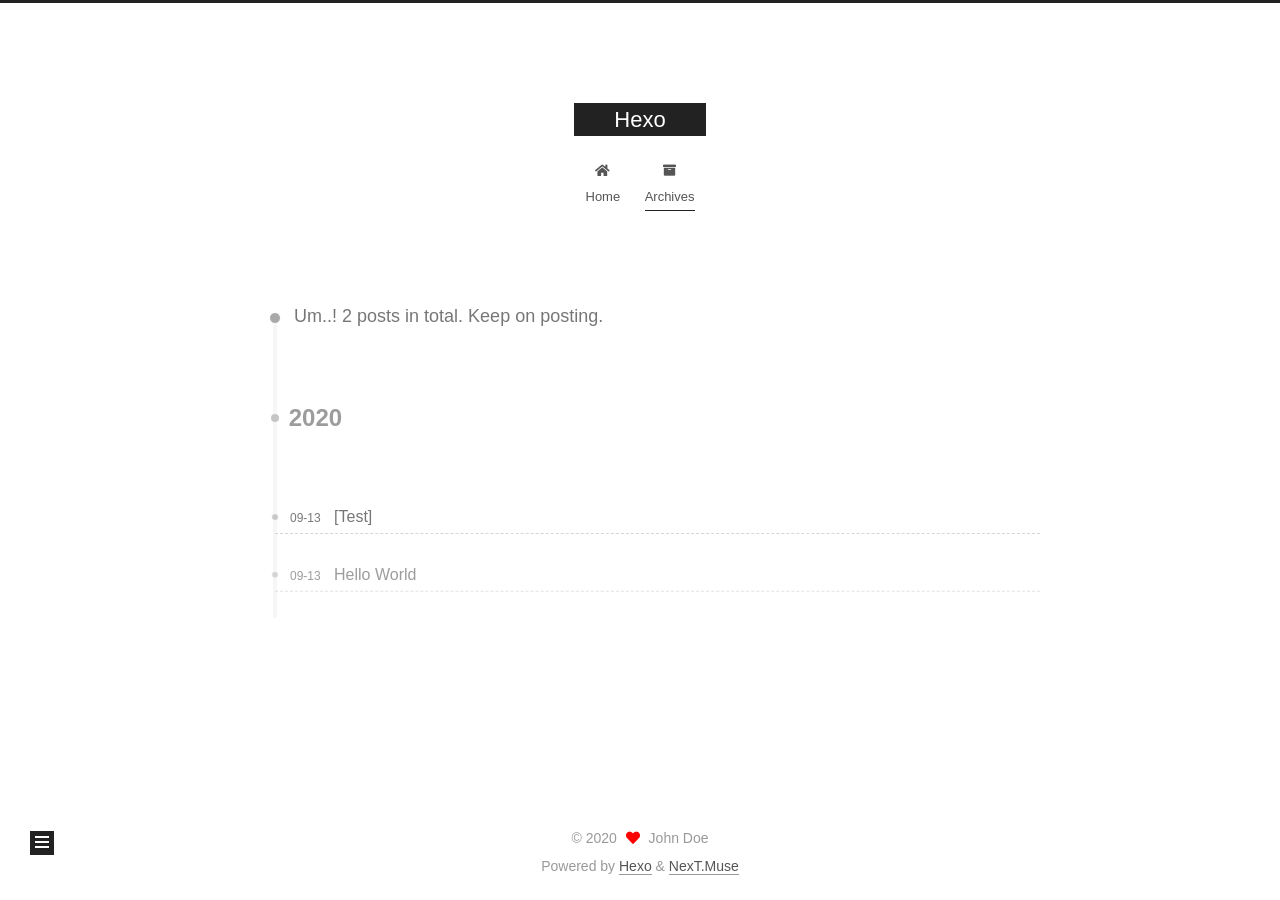
==== commit 90ce7be6: "Site updated: 2020-09-13 07:29:11" ====
--- a/archives/index.html
+++ b/archives/index.html
@@ -148,13 +148,33 @@
   <div class="post-block">
     <div class="posts-collapse">
       <div class="collection-title">
-        <span class="collection-header">Um..! 1 post. Keep on posting.</span>
+        <span class="collection-header">Um..! 2 posts in total. Keep on posting.</span>
       </div>
 
       
     <div class="collection-year">
       <span class="collection-header">2020</span>
     </div>
+
+  <article itemscope itemtype="http://schema.org/Article">
+    <header class="post-header">
+
+      <div class="post-meta">
+        <time itemprop="dateCreated"
+              datetime="2020-09-13T07:29:06+08:00"
+              content="2020-09-13">
+          09-13
+        </time>
+      </div>
+
+      <div class="post-title">
+          <a class="post-title-link" href="/2020/09/13/Test/" itemprop="url">
+            <span itemprop="name">[Test]</span>
+          </a>
+      </div>
+
+    </header>
+  </article>
 
   <article itemscope itemtype="http://schema.org/Article">
     <header class="post-header">
@@ -248,7 +268,7 @@
       <div class="site-state-item site-state-posts">
           <a href="/archives/">
         
-          <span class="site-state-item-count">1</span>
+          <span class="site-state-item-count">2</span>
           <span class="site-state-item-name">posts</span>
         </a>
       </div>
--- a/css/main.css
+++ b/css/main.css
@@ -1168,7 +1168,7 @@
 }
 .links-of-author a::before,
 .links-of-author span.exturl::before {
-  background: #ff444b;
+  background: #2230be;
   border-radius: 50%;
   content: ' ';
   display: inline-block;
